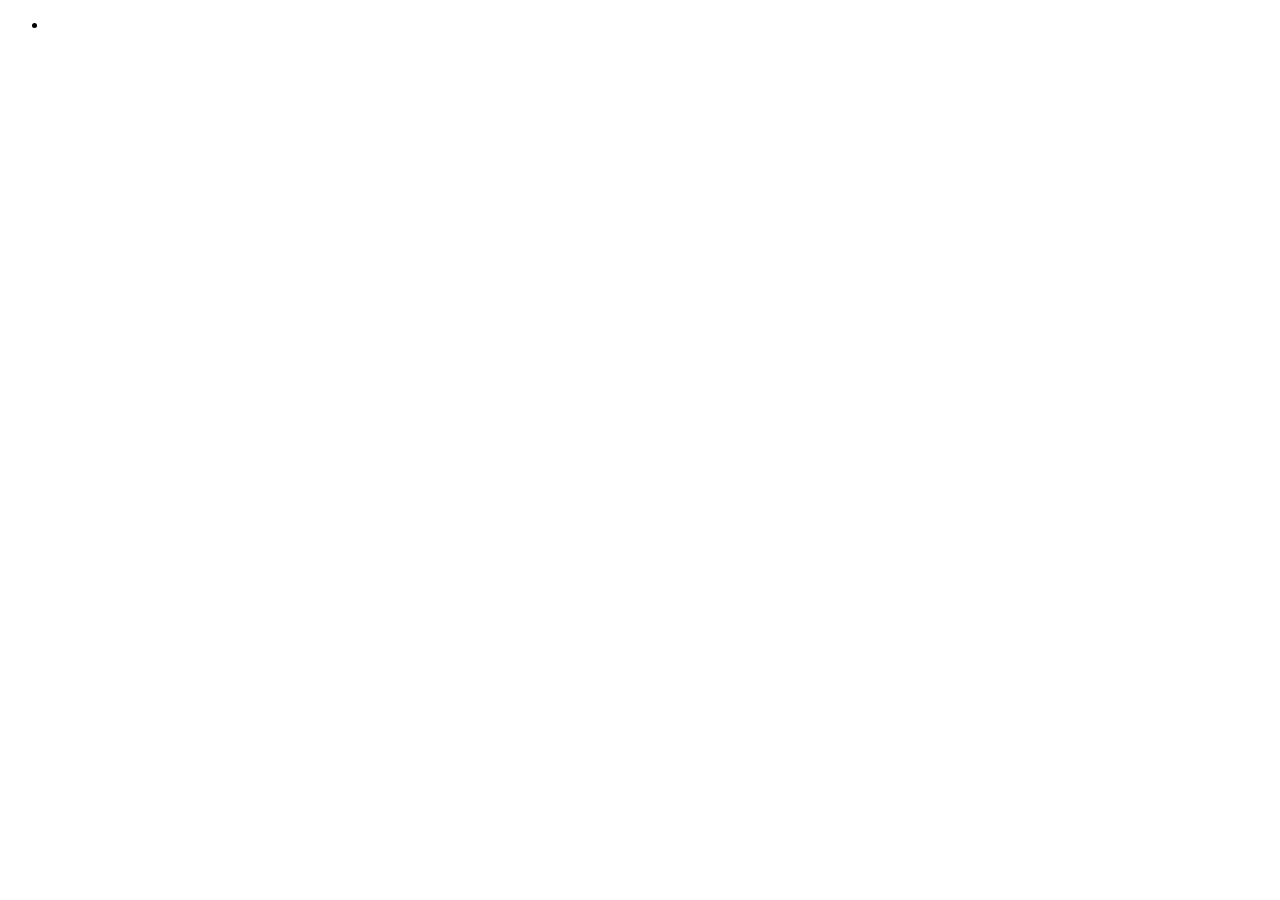
==== src/main/resources/templates/category/index.html @ 6d640753 "+ Category database and related objects + Category List and Add pages, w/ functionality and error ch" ====
<!DOCTYPE html>
<html lang="en" xmlns:th="http://www.thymeleaf.org">
<head th:replace="fragments :: head"/>
<body>

<ul>
    <li th:each="category : ${categories}" th:text="${category.name}"/>
</ul>

</body>
</html>
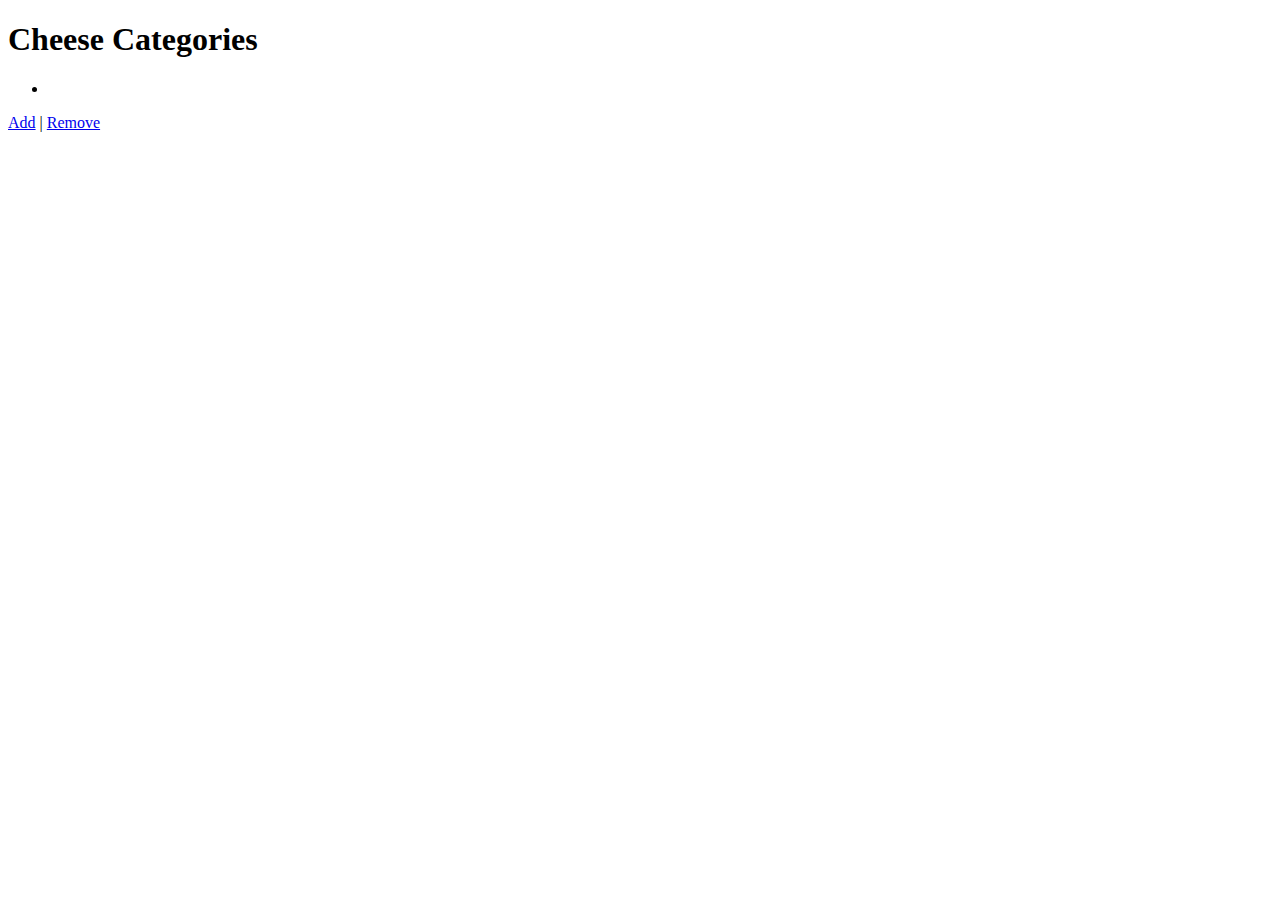
==== commit 0d14607e: "+ Menu database and related objects + Menu html pages, add Menu/ add Cheese forms * Refactored nav b" ====
--- a/src/main/resources/templates/category/index.html
+++ b/src/main/resources/templates/category/index.html
@@ -2,10 +2,22 @@
 <html lang="en" xmlns:th="http://www.thymeleaf.org">
 <head th:replace="fragments :: head"/>
 <body>
+<h1>
+    Cheese Categories
+</h1>
+
+<nav th:replace="fragments :: navigation"/>
 
 <ul>
-    <li th:each="category : ${categories}" th:text="${category.name}"/>
+    <li th:each="category : ${categories}">
+        <a th:href="/cheese/category/${category.id}" th:text="${category.name}" />
+    </li>
 </ul>
+
+<nav>
+    <a href="/category/add">Add</a> |
+    <a href="/category/remove">Remove</a>
+</nav>
 
 </body>
 </html>